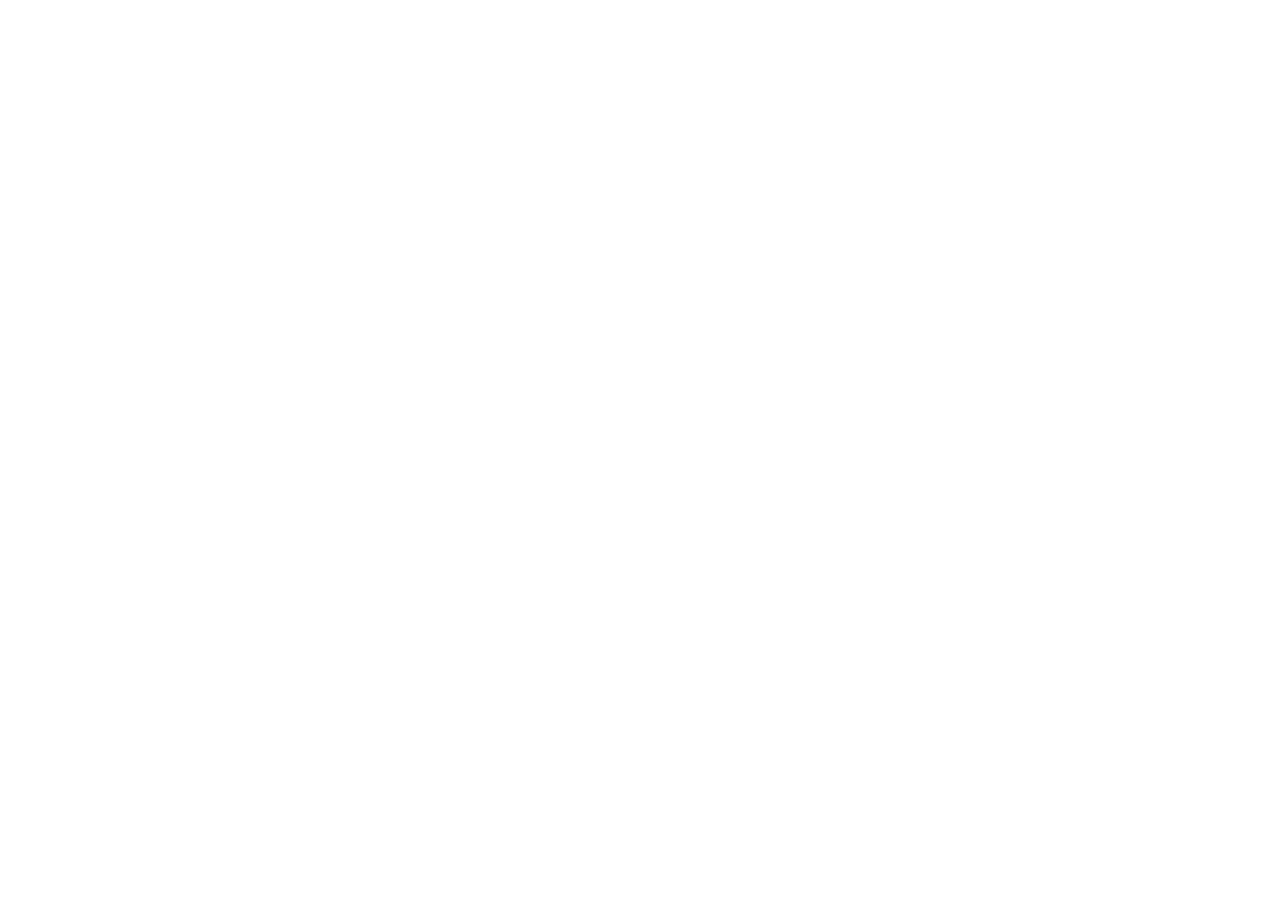
==== index.html @ c5a9d267 "Create index.html" ====
<!DOCTYPE html>
<html lang="en">
    <head>
        <meta charset="UTF-8"/>
        <meta name="viewport" content="width=device-width" scale="1.0"/>
        <meta http-equiv="X-UA-Compatible" content="ie-edge"/>
        <title></title>
       
    </head>
    <body>
       
    
    </body>
</html>
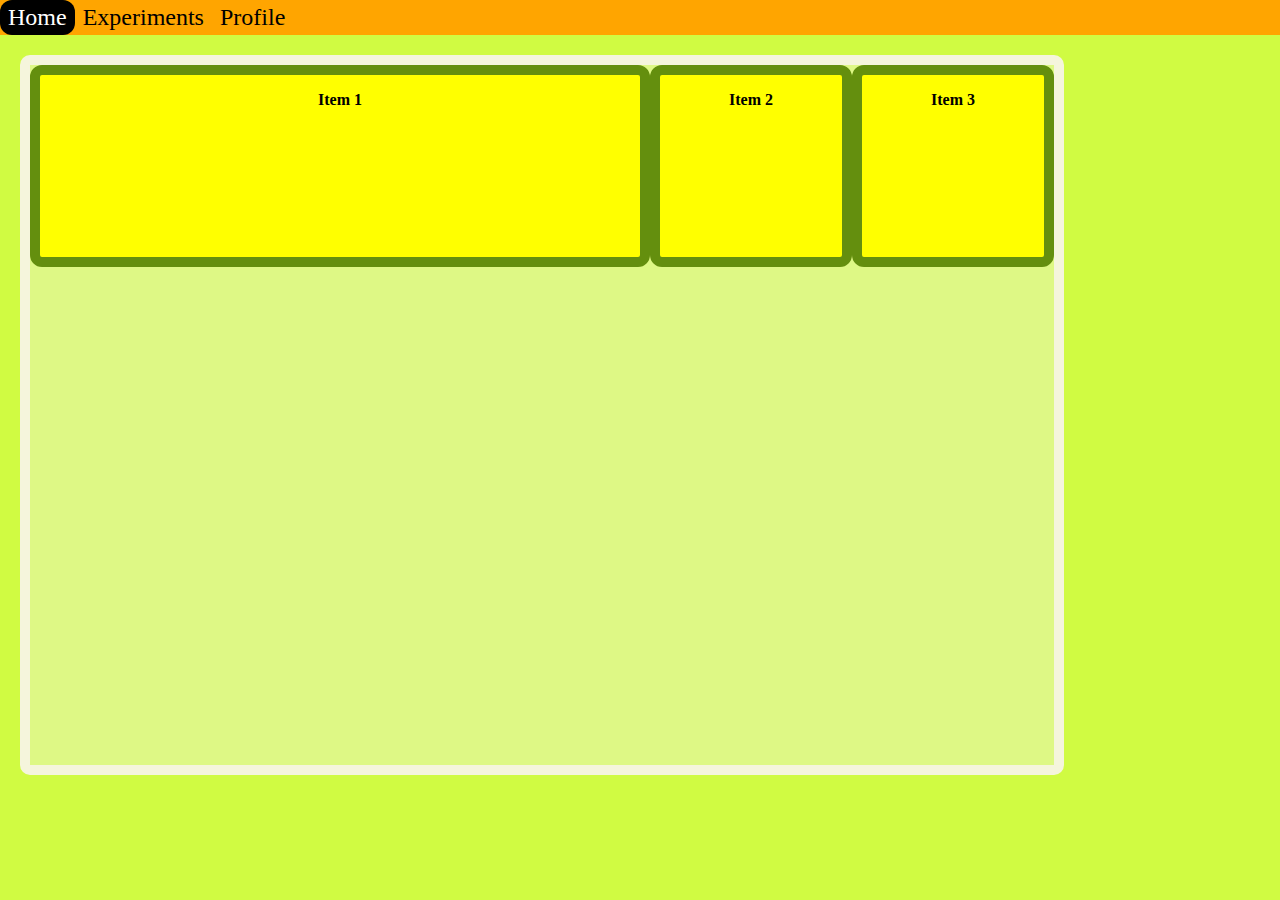
==== commit 6820c7b0: "Update index.html" ====
--- a/index.html
+++ b/index.html
@@ -4,10 +4,21 @@
         <meta charset="UTF-8"/>
         <meta name="viewport" content="width=device-width" scale="1.0"/>
         <meta http-equiv="X-UA-Compatible" content="ie-edge"/>
-        <title></title>
-       
+        <title>My Web Page</title>
+        <link rel="stylesheet" href="Style.css">
+                
     </head>
     <body>
+       <nav class="nav-bar">
+        <a href="learn.html" target="_self">Home</a>
+        <a href="Experiments.html">Experiments</a>
+        <a>Profile</a>
+       </nav>
+       <div class="container">
+        <div class="item item-1">Item 1</div>
+        <div class="item item-2">Item 2</div>
+        <div class="item item-3">Item 3</div>
+       </div>
        
     
     </body>
--- a/Style.css
+++ b/Style.css
@@ -0,0 +1,366 @@
+
+body{
+    background: #d0fb42;
+    margin: 0;
+}
+p{
+    font-family: Arial, Helvetica, sans-serif;
+    margin-left: 0;
+    margin-bottom: 0;
+}
+.nav-bar{
+    overflow: hidden;
+    background-color:orange;
+
+}
+
+.nav-bar a {
+    float: left;
+    color: black;
+    /* background-color:beige; */
+    padding: 4px 8px;
+    text-align: center;
+    text-decoration: none;
+    font-size: 24px;
+
+}
+.nav-bar a:hover{
+    color: white;
+    background-color: black;
+    transition: background-color .3sec;
+    border-radius: 12px;
+
+}
+
+/* .nav-bar a:active{
+    color: white;
+    background-color:rgb(1, 166, 1);
+    transition: background-color .3sec;
+
+} */
+
+
+.bottom {
+    overflow: hidden;
+    position: fixed;
+    bottom: 20px;
+    left: 48%;
+
+    max-width:fit-content;
+    border-radius: 30px;
+    /* margin: 15px;
+    padding: 0px 8px; */
+}
+
+.bottom a{
+    float: left;
+    color: black;
+    padding: 2px 10px;
+    transition: background-color .3s;
+    text-decoration: none;
+    font-size: 30px;
+    
+}
+
+.bottom a:active{
+    background-color: rgb(1, 166, 1);
+    color: white;
+    transition: background-color .3s;
+}
+.bottom a:hover{
+    background-color:black;
+    color: white;
+    transition: background-color .3s;
+}
+
+
+
+.container {
+    background-color: rgba(245, 244, 241, 0.385);
+    width: 80%;
+    height: 700px;
+    margin: 20px;
+    border:10px solid beige;
+    border-radius: 10px;
+    display: flex;
+    ;
+}
+
+.item {
+    width: 150px;
+    height: 150px;
+    background-color: yellow;
+    padding: 1em;
+    font-weight: 700;
+    text-align: center;
+    border: 10px solid rgb(100, 143, 14);
+    border-radius: 12px;
+}
+
+.container {
+    /* flex-wrap:wrap;
+    /*-- flex-direction: row;  (default)--*/
+    /* justify-content:space-around;
+    align-content:flex-start; */
+}
+
+.item-1 {
+    /* flex-shrink: 1;
+    flex-shrink: 0;
+    flex-basis: 100px; */
+    flex: 1 0 100px;
+    align-self: flex-start;
+}
+.card{
+    overflow: hidden;
+    background-color:white;
+    margin: 16px;
+    padding: 10px 20px;
+    display:inline-block;
+    border-radius: 20px;
+    box-shadow: 0 8px 12px 0 rgba(0, 0, 0, 0.2);
+    transition: 0.3s;
+    font-size: 24px;
+    }
+    .card a{
+        margin: 10px; 
+        font-size: 24px; 
+        float:none; 
+        color: rgb(0, 113, 133);
+        transition: color .15s;
+    }
+    .card a:hover{
+        color: rgb(255, 164, 28);
+    }
+    .card:hover{
+        padding: 20px 30px;
+    }
+    .card-holder{
+        display: flex;
+        flex-wrap: wrap;
+        justify-content:flex-start;
+
+    }
+    .btn-atc{
+        margin: 5px;
+        font-size: large;
+        background-color: rgb(255, 216, 20);
+        border:none;
+        border-radius: 18px;
+        width: 135px;
+        padding: 10px;
+        cursor: pointer;
+        transition: opacity 0.15s;
+    }
+    .btn-atc:hover{
+        opacity: 0.8;
+    }
+    .btn-atc:active{
+        opacity: 0.5;
+    }
+    .btn-buy{
+        margin: 5px;
+        font-size: large;
+        background-color: rgb(255, 164, 28);
+        border:none;
+        border-radius: 18px;
+        width: 135px;
+        padding: 10px 26px;
+        cursor: pointer;
+        transition: opacity 0.15s;
+    }
+    .btn-buy:hover{
+        opacity: 0.8;
+    }
+    .btn-buy:active{
+        opacity: 0.5;
+    }
+    .sub-btn{
+        margin: 5px;
+        font-size: large;
+        background-color: #c4302b;
+        font-size: large; border: none; 
+        border-radius: 3px; 
+        color: white; 
+        padding: 10px 14px;
+        cursor: pointer;
+        transition: opacity .20s;
+    }
+    .sub-btn:hover{
+        opacity: 0.7;
+    }
+    .sub-btn:active{
+        opacity: 0.5;
+    }
+    .join-btn{
+        margin: 5px;
+        font-size: large;
+        background-color: white; 
+        font-size: large;
+        border: 1px solid #00acee; 
+        border-radius: 3px; 
+        color: #00acee; 
+        padding: 10px 14px;
+        cursor: pointer;
+        transition: background-color .15s, 
+         color .15s;
+    }
+    .join-btn:hover{
+        background-color: #00acee;
+        color: white;
+    }
+    .join-btn:active{
+        opacity: 0.8;
+    }
+    .tweet-btn{
+        margin: 5px;
+        font-size: large;
+        border: none; 
+        border-radius: 20px; 
+        padding: 10px 14px; 
+        background-color: #00acee; 
+        color: white;
+        cursor: pointer;
+        transition: box-shadow .18s;
+        
+    }
+    .tweet-btn:hover{
+        box-shadow: 0px 5px 5px rgba(0, 0, 0, .18);
+    }
+    .btn-stretch{
+        margin: 5px;
+        font-size: large;
+        border: none; 
+        border-radius: 2px; 
+        padding: 6px 14px; 
+        background-color: green; 
+        color: white;
+        cursor: pointer;
+        transition: padding .4s;
+    }
+    .btn-stretch:hover{
+        padding: 20px 28px;
+    }
+    .btn-shado{
+        margin: 5px;
+        font-size: large;
+        border: none; 
+        border-radius: 2px; 
+        padding: 6px 14px; 
+        background-color: green; 
+        color: white;
+        cursor: pointer;
+        box-shadow: 3px 3px 5px rgba(0, 0, 0, .3);
+        /* transition: box-shadow .15s;
+        transition: margin .15s; */
+    }
+    .btn-shado:active{
+        box-shadow: none;
+        margin: 8px 0 0 8px;
+    }
+    .btn-1{
+        margin-left: 10px;
+        margin-right: 10px;
+        font-size: large;
+        border: none; 
+        border-radius: 2px; 
+        padding: 6px 15px; 
+        background-color: green; 
+        color: white;
+        cursor: pointer;
+        transition: padding .15s, margin .15s;
+        }
+    .btn-1:hover{
+        padding: 6px 25px;
+        margin-left: 0px;
+        margin-right: 0px;
+    }
+    .video-title{
+        font-family: Arial;
+        font-size: 18px;
+        font-weight: bold;
+        width: 280px;
+        line-height: 25px;
+        margin-bottom: 4px;
+    }
+    .video-count{
+        font-family: Arial;
+        font-size: 14px;
+        color: rgb(96, 96, 96);
+        margin-top: 0;
+    }
+    .video-channel{
+        font-family: Arial;
+        font-size: 14px;
+        color: rgb(96, 96, 96);
+        margin-top: 20px;
+        margin-bottom: 20px;
+    }
+    .video-description{
+        font-family: Arial;
+        font-size: 14px;
+        color: rgb(96, 96, 96);
+        width: 280px;
+        line-height: 22px;
+        margin-bottom: 0;
+    }
+    .mac{
+        text-align: center;
+        margin-bottom: 0;
+        margin-top: 0;
+    }
+    .line1{
+        color: rgb(211, 137, 0);
+        font-size: 16px;
+        font-weight:500;
+        margin-bottom:6px;
+        margin-top: 5px;
+    }
+
+.line2{
+    color: rgba(0, 0, 0, 0.851);
+    font-size: 22px;
+    font-weight: 600;
+    margin-bottom:6px;
+}
+.line3{
+    color: rgba(0, 0, 0, 0.851);
+    font-size: 35px;
+    font-weight: 600;
+    margin-bottom:8px;
+}   
+.price{
+    color: rgba(0, 0, 0, 0.672);
+    font-size: 16px;
+    font-weight: 100;
+    margin-bottom:10px;
+}
+.mac-buy{
+    font-size: 14px;
+    color: white;
+    background-color: #0071e3;
+    padding: 7px 16px;
+    border: 0;
+    border-radius: 20px;
+    margin-bottom:10px;
+    cursor: pointer;
+    transition: opacity 0.15s;
+}
+.mac-buy:hover{
+    opacity: 0.8;
+}
+.stock{
+    margin-top: 0;
+    margin-bottom: 0;
+}
+.cost{
+    font-size: 45px;
+}
+.currency{
+    font-size: 26px;
+    color: rgba(0, 0, 0, 0.672);
+}
+.status1{
+    color: green;
+
+}